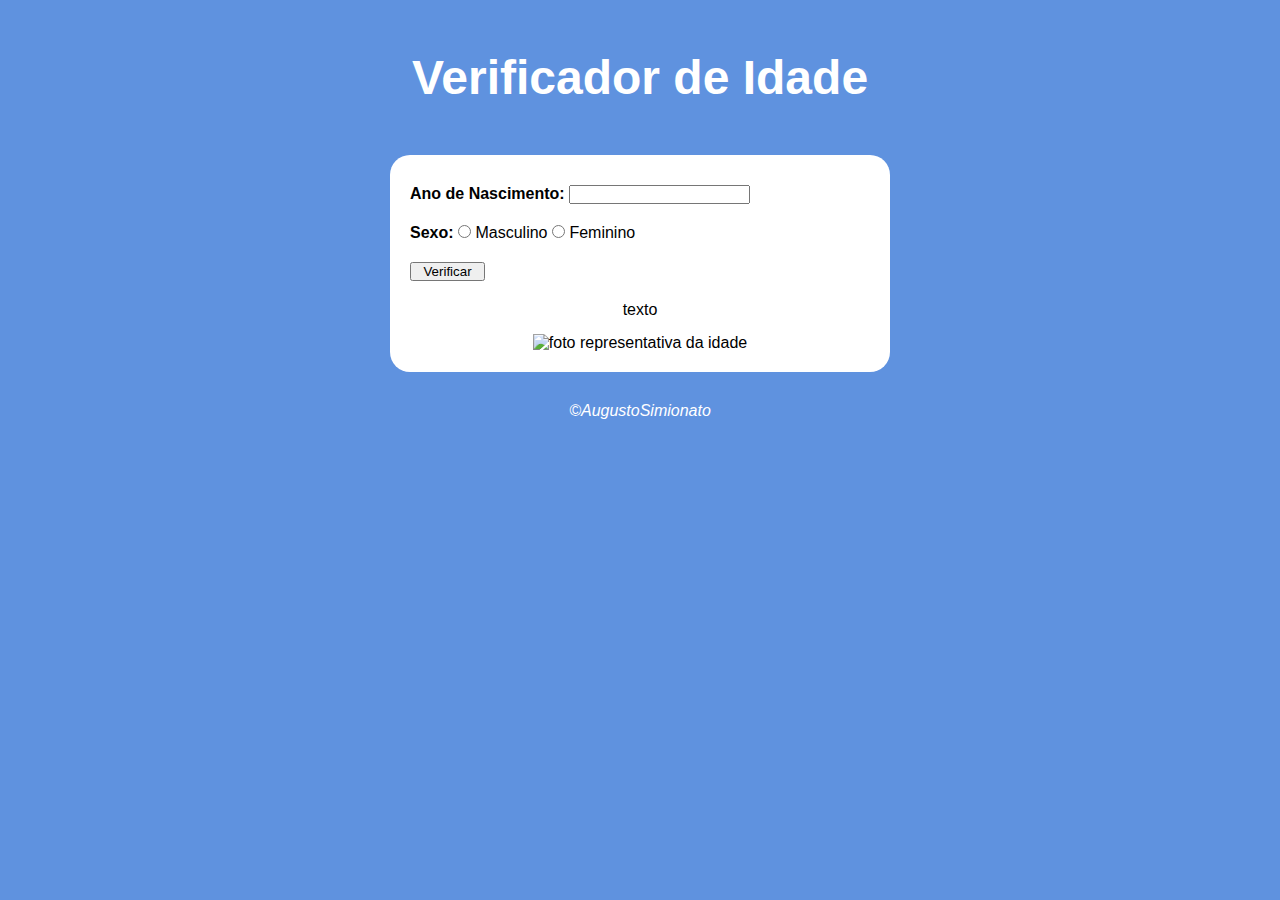
==== aula12ex/ex015/index.html @ b760e849 "exercícios de js" ====
<!DOCTYPE html>
<html lang="pt-br">
<head>
    <meta charset="UTF-8">
    <meta name="viewport" content="width=device-width, initial-scale=1.0">
    <title>Verificador de Idade</title>
    <link rel="stylesheet" href="style.css">
</head>
<body>
    <header>
        <h1>Verificador de Idade</h1>
    </header>
    <section>
        <form action="#">
            <p>
                <label for="iano">Ano de Nascimento:</label>
                <input type="number" name="ano" id="iano" required>
            </p>
            <p>
                <label for="sexo">Sexo:</label>
                <input type="radio" name="sexo" id="im"> Masculino
                <input type="radio" name="sexo" id="if"> Feminino
            </p>
            <p>
                <input id="enviar" type="button" value="Verificar" onclick="carregar()">
            </p>
        </form>
        <div id="txt">texto</div>
        <div id="fotos">
            <img id="img" src="" alt="foto representativa da idade">
        </div>
    </section>
    <footer>
        <p>&copy;AugustoSimionato</p>
    </footer>
    <script src="script.js"></script>
</body>
</html>
---- aula12ex/ex015/style.css ----
@charset "UTF-8";

*{
    padding: 0px;
    margin: 0px;
    box-sizing: border-box;
    font-family: Arial, Helvetica, sans-serif;
}

body{
    height: 100vh;
    width: 100vw;
    background-color: rgba(68, 128, 218, 0.856);
    display:flex;
    flex-direction: column;
    align-items: center;
}

header{
    color: white;
    margin: 50px;
    font-size: 1.5em;
}

section{
    background-color: white;
    border-radius: 20px;
    width: 500px;
}

form{
    padding: 20px 10px 10px;
}

form > p{
    padding: 10px;
}

label{
    font-weight: bold;
}

#enviar{
    width: 75px;
}

#txt{
    text-align: center;
    padding-bottom: 15px;
}

#fotos{
    display: flex;
    justify-content: center;
}

#img{
    padding-bottom: 20px;
}

footer{
    color: white;
    margin: 30px;
    font-style: italic;
}
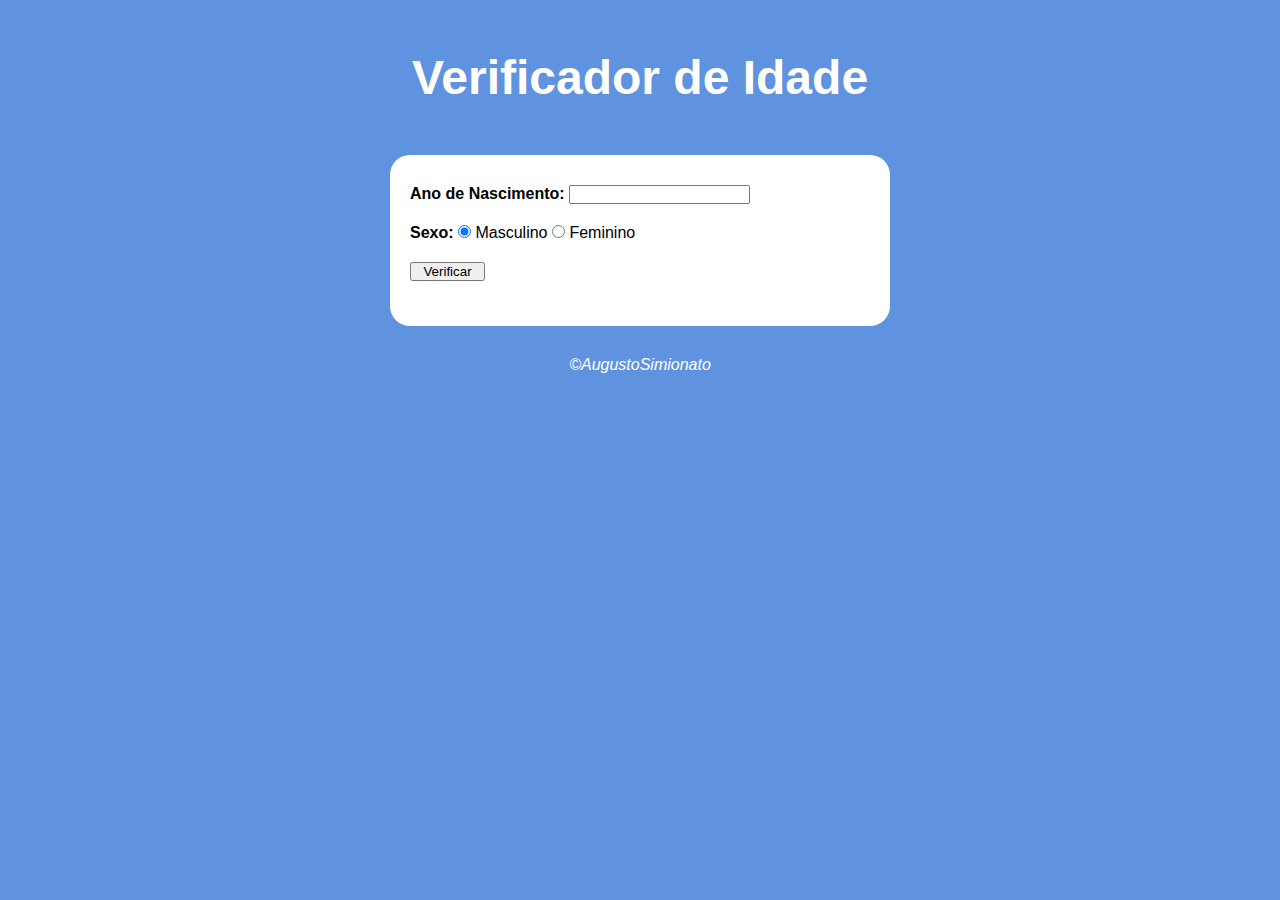
==== commit 698fe732: "Finalizando exercício" ====
--- a/aula12ex/ex015/index.html
+++ b/aula12ex/ex015/index.html
@@ -13,21 +13,21 @@
     <section>
         <form action="#">
             <p>
-                <label for="iano">Ano de Nascimento:</label>
-                <input type="number" name="ano" id="iano" required>
+                <strong>Ano de Nascimento: </strong><input type="number" name="ano" id="iano" required>
             </p>
             <p>
-                <label for="sexo">Sexo:</label>
-                <input type="radio" name="sexo" id="im"> Masculino
-                <input type="radio" name="sexo" id="if"> Feminino
+                <strong>Sexo: </strong><input type="radio" name="sexo" id="im" checked>
+                <label for="im"> Masculino</label>
+                <input type="radio" name="sexo" id="if">
+                <label for="if"> Feminino</label>
             </p>
             <p>
                 <input id="enviar" type="button" value="Verificar" onclick="carregar()">
             </p>
         </form>
-        <div id="txt">texto</div>
+        <div id="txt"></div>
         <div id="fotos">
-            <img id="img" src="" alt="foto representativa da idade">
+            <img id="img" src="" alt="">
         </div>
     </section>
     <footer>
--- a/aula12ex/ex015/style.css
+++ b/aula12ex/ex015/style.css
@@ -29,15 +29,11 @@
 }
 
 form{
-    padding: 20px 10px 10px;
+    padding: 20px 10px 0px;
 }
 
 form > p{
     padding: 10px;
-}
-
-label{
-    font-weight: bold;
 }
 
 #enviar{
